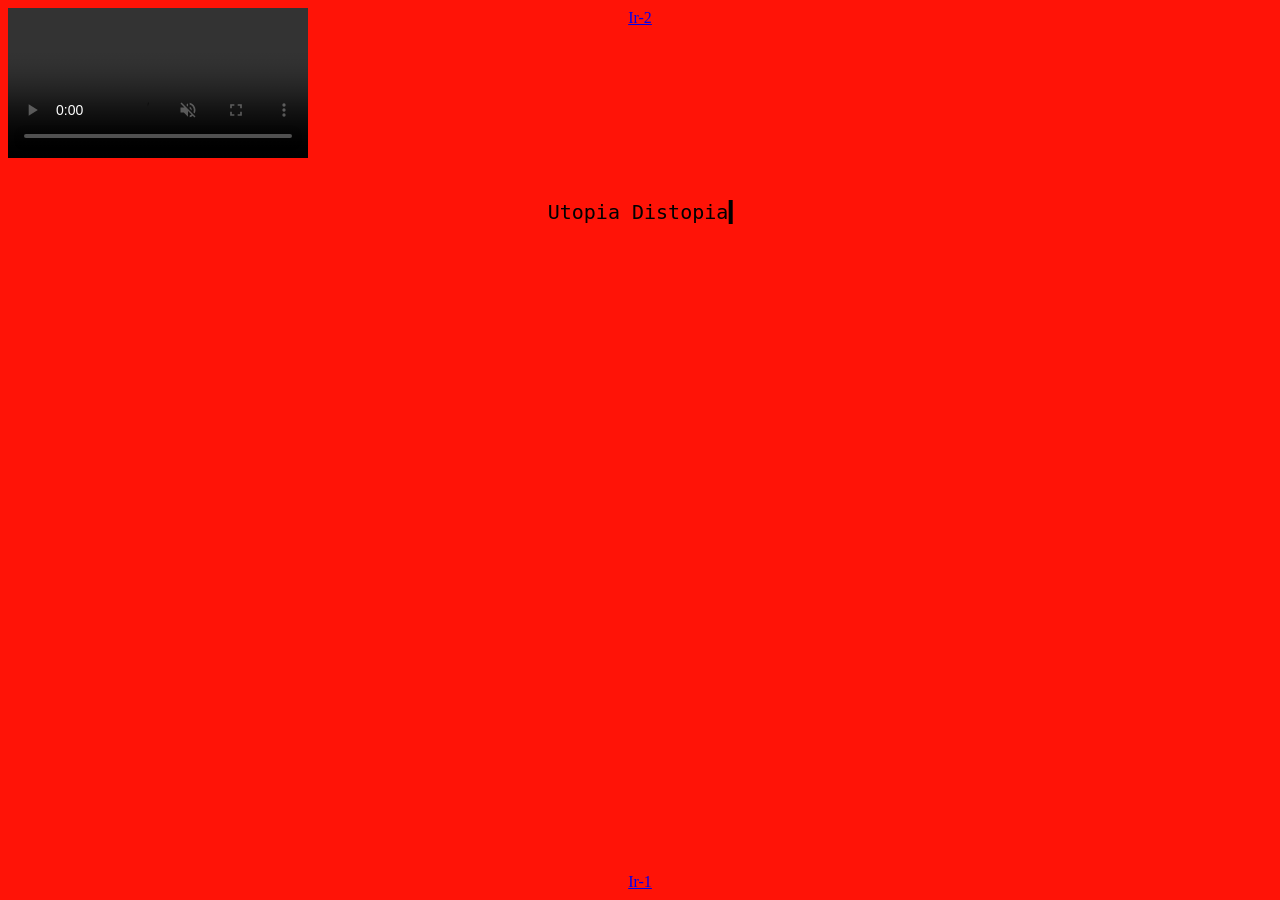
==== index.html @ d0300337 "Creacion espacios" ====
<!DOCTYPE html>
<html lang="en">
<head>
    <meta charset="UTF-8">
    <meta name="viewport" content="width=device-width, initial-scale=1.0">
    <title>Document</title>
    <link rel="stylesheet" href="estilo.css" />
</head>
<body>
    <a href="espacio1.html"class="posicion">Ir-1</a>
    <a href="espacio2.html"class="posicion1">Ir-2</a>

    <video class="video" autoplay muted loop controls>
    <source src="codigo.mp4" type="video/mp4">
</video>

<span>Utopia Distopia</span>


</body>
</html>
---- estilo.css ----
body {
   background-color: #ff1307;
}




   span {
   display: block;
   font-family: monospace;
   font-size: 20px;
   white-space: nowrap;
   border-right: 4px solid;
   width: 15ch; 
   position: absolute;
    top: 200px;
    left: 50%;
    transform: translateX(-50%);
   overflow: hidden; 
   animation: typing 2s steps(13), blink 4s infinite step-end alternate 
}



@keyframes typing {
   from {width: 0}

}

@keyframes blink {
   50%  {border-color: transparent }

}


.posicion {
   position: absolute;
   top: 98%;
   left: 50%;
   transform: translate(-50%, -50%);

}


.posicion1 {
   position: absolute;
   top: 2%;
   left: 50%;
   transform: translate(-50%, -50%);

}
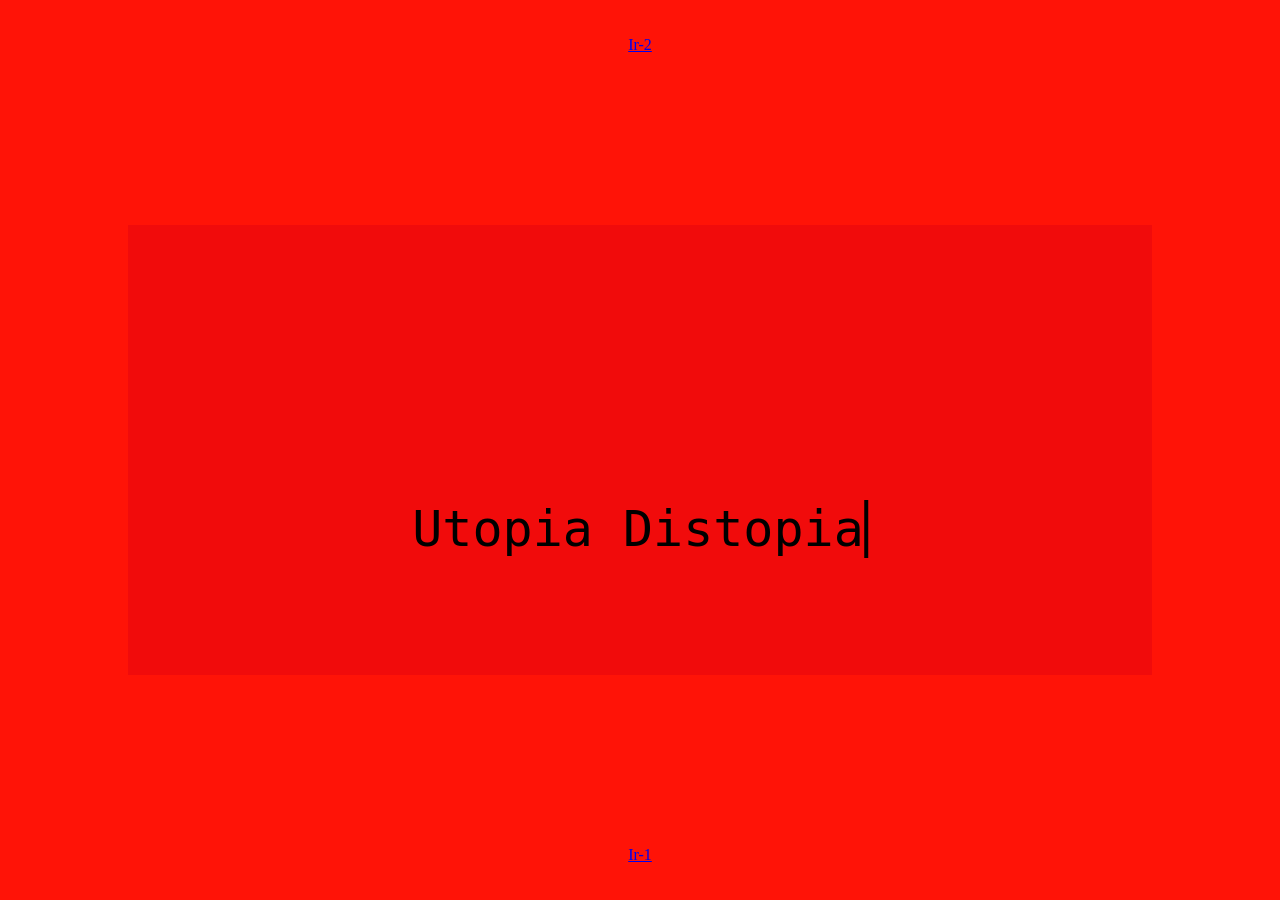
==== commit d24787c9: "Ajuste posicion" ====
--- a/index.html
+++ b/index.html
@@ -10,9 +10,13 @@
     <a href="espacio1.html"class="posicion">Ir-1</a>
     <a href="espacio2.html"class="posicion1">Ir-2</a>
 
-    <video class="video" autoplay muted loop controls>
+    <video class="video-fondo" autoplay muted loop playsinline>
     <source src="codigo.mp4" type="video/mp4">
 </video>
+
+<div class="cuadrado">
+    
+</div>
 
 <span>Utopia Distopia</span>
 
--- a/estilo.css
+++ b/estilo.css
@@ -9,12 +9,12 @@
    span {
    display: block;
    font-family: monospace;
-   font-size: 20px;
+   font-size: 50px;
    white-space: nowrap;
    border-right: 4px solid;
    width: 15ch; 
    position: absolute;
-    top: 200px;
+    top: 500px;
     left: 50%;
     transform: translateX(-50%);
    overflow: hidden; 
@@ -36,7 +36,7 @@
 
 .posicion {
    position: absolute;
-   top: 98%;
+   top: 95%;
    left: 50%;
    transform: translate(-50%, -50%);
 
@@ -45,9 +45,32 @@
 
 .posicion1 {
    position: absolute;
-   top: 2%;
+   top: 5%;
    left: 50%;
    transform: translate(-50%, -50%);
 
 }
 
+
+
+
+.video-fondo {
+    position: fixed;
+    top: 0;
+    left: 0;
+    width: 100%;
+    height: 100%;
+    object-fit: cover;
+    z-index: -1;
+}
+
+/* Cuadrado central */
+.cuadrado {
+    position: absolute;
+    width: 80vw;
+    height: 50vh;
+    top: 50%;
+    left: 50%;
+    transform: translate(-50%, -50%);
+    background-color: rgb(241, 11, 11);
+}
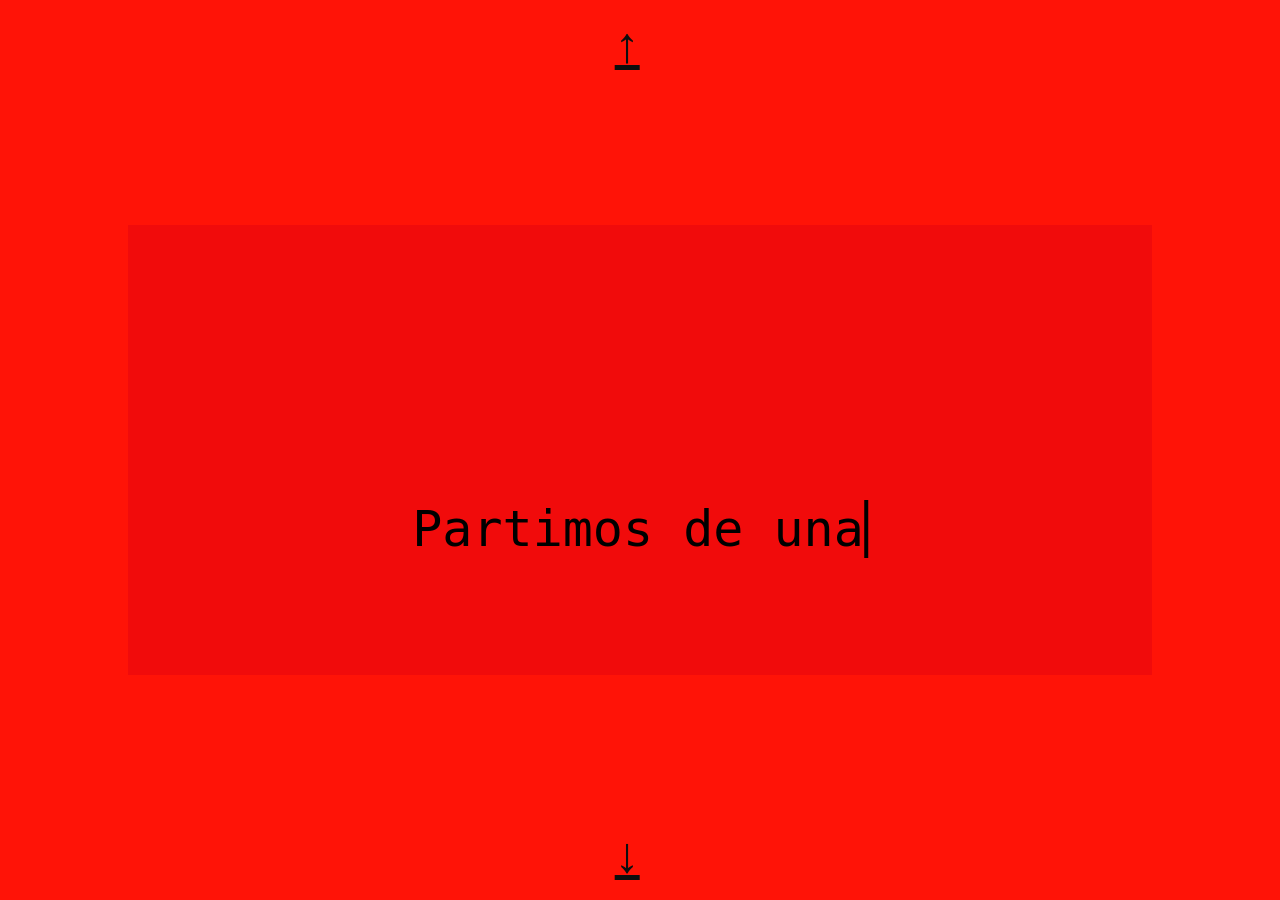
==== commit 3c06bbab: "Edicion fechas ubicacion" ====
--- a/index.html
+++ b/index.html
@@ -7,8 +7,8 @@
     <link rel="stylesheet" href="estilo.css" />
 </head>
 <body>
-    <a href="espacio1.html"class="posicion">Ir-1</a>
-    <a href="espacio2.html"class="posicion1">Ir-2</a>
+    <a href="espacio1.html"class="posicion">↓</a>
+    <a href="espacio2.html"class="posicion1">↑</a>
 
     <video class="video-fondo" autoplay muted loop playsinline>
     <source src="codigo.mp4" type="video/mp4">
@@ -18,8 +18,16 @@
     
 </div>
 
-<span>Utopia Distopia</span>
+ 
 
+
+    <span> 
+
+        Partimos de una distopía en la que planteamos el colapso del sistema económico. De acuerdo con nuestra propuesta, esto se daría como resultado del uso excesivo de las máquinas, lo cual provocaría que el sistema de producción se volviera completamente dependiente de los avances tecnológicos. 
+
+    </span> 
+
+</div> 
 
 </body>
 </html>
--- a/estilo.css
+++ b/estilo.css
@@ -5,6 +5,53 @@
 
 
 
+.posicion {
+   color: rgb(14, 14, 14);
+   position: absolute;
+   font-size: 50px;
+   top: 95%;
+   left: 49%;
+   transform: translate(-50%, -50%);
+   z-index: 0;
+
+}
+
+
+.posicion1 {
+   color: rgb(14, 14, 14);
+   position: absolute;
+   font-size: 50px;
+   top: 5%;
+   left: 49%;
+   transform: translate(-50%, -50%);
+   z-index: 0;
+}
+
+
+
+
+.video-fondo {
+    position: fixed;
+    top: 0;
+    left: 0;
+    width: 100%;
+    height: 100%;
+    object-fit: cover;
+    z-index: -1;
+}
+
+
+.cuadrado {
+    position: absolute;
+    width: 80vw;
+    height: 50vh;
+    top: 50%;
+    left: 50%;
+    transform: translate(-50%, -50%);
+    background-color: rgb(241, 11, 11);
+}
+
+ 
 
    span {
    display: block;
@@ -31,46 +78,4 @@
 @keyframes blink {
    50%  {border-color: transparent }
 
-}
-
-
-.posicion {
-   position: absolute;
-   top: 95%;
-   left: 50%;
-   transform: translate(-50%, -50%);
-
-}
-
-
-.posicion1 {
-   position: absolute;
-   top: 5%;
-   left: 50%;
-   transform: translate(-50%, -50%);
-
-}
-
-
-
-
-.video-fondo {
-    position: fixed;
-    top: 0;
-    left: 0;
-    width: 100%;
-    height: 100%;
-    object-fit: cover;
-    z-index: -1;
-}
-
-/* Cuadrado central */
-.cuadrado {
-    position: absolute;
-    width: 80vw;
-    height: 50vh;
-    top: 50%;
-    left: 50%;
-    transform: translate(-50%, -50%);
-    background-color: rgb(241, 11, 11);
 }
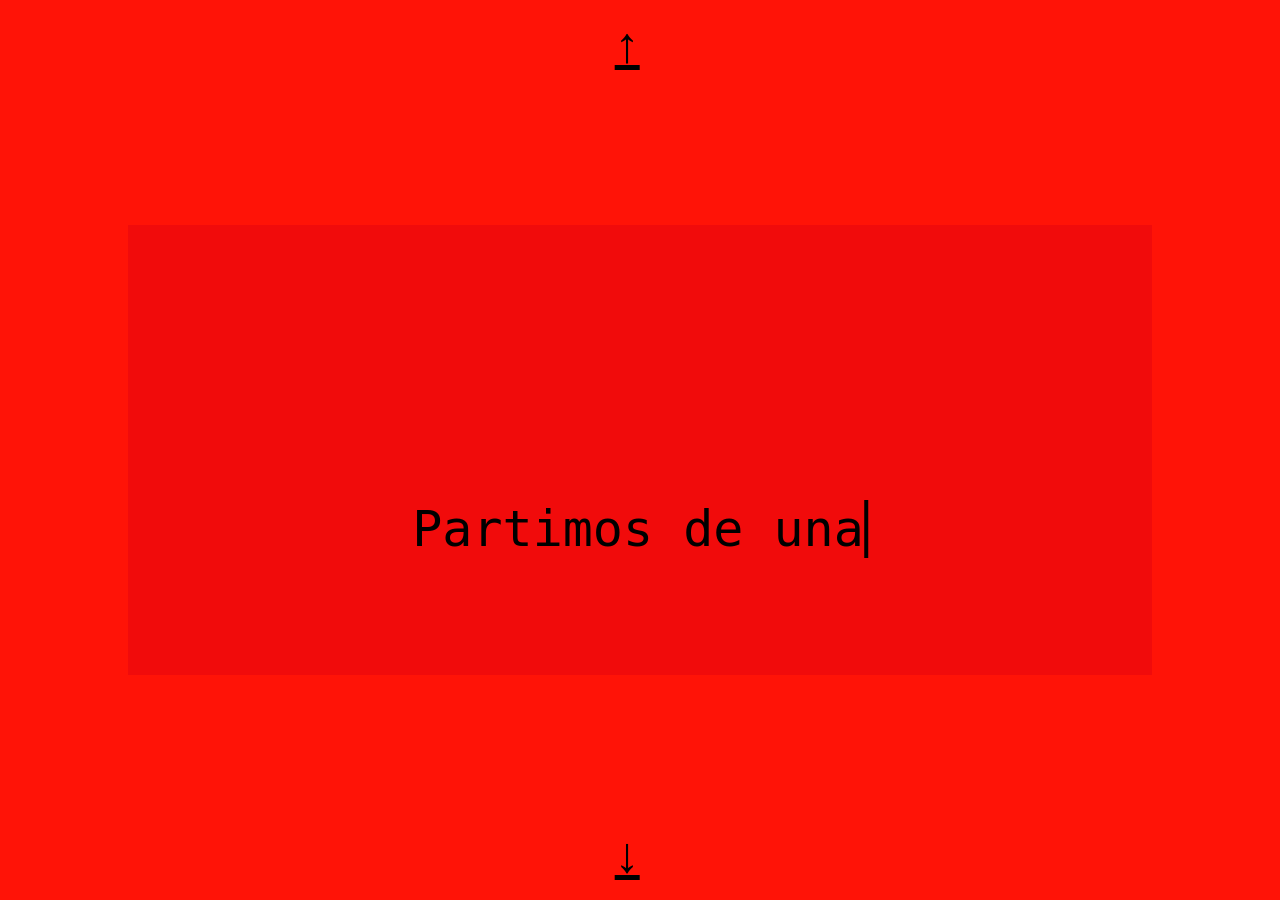
==== commit 3278eb1e: "animate flash añadido" ====
--- a/index.html
+++ b/index.html
@@ -4,7 +4,12 @@
     <meta charset="UTF-8">
     <meta name="viewport" content="width=device-width, initial-scale=1.0">
     <title>Document</title>
-    <link rel="stylesheet" href="estilo.css" />
+    <link 
+  rel="stylesheet" 
+  href="https://cdnjs.cloudflare.com/ajax/libs/animate.css/4.1.1/animate.min.css"
+/>
+<link rel="stylesheet" href="estilo.css">
+</head>
 </head>
 <body>
     <a href="espacio1.html"class="posicion">↓</a>
@@ -14,11 +19,10 @@
     <source src="codigo.mp4" type="video/mp4">
 </video>
 
-<div class="cuadrado">
+<div class="cuadrado animate__animated animate__flash">
+</div>
     
-</div>
 
- 
 
 
     <span> 
--- a/estilo.css
+++ b/estilo.css
@@ -6,7 +6,7 @@
 
 
 .posicion {
-   color: rgb(14, 14, 14);
+   color: rgb(0, 0, 0);
    position: absolute;
    font-size: 50px;
    top: 95%;
@@ -18,7 +18,7 @@
 
 
 .posicion1 {
-   color: rgb(14, 14, 14);
+   color: rgb(0, 0, 0);
    position: absolute;
    font-size: 50px;
    top: 5%;
@@ -49,7 +49,10 @@
     left: 50%;
     transform: translate(-50%, -50%);
     background-color: rgb(241, 11, 11);
+    animation-duration: 20s;
+    
 }
+
 
  
 
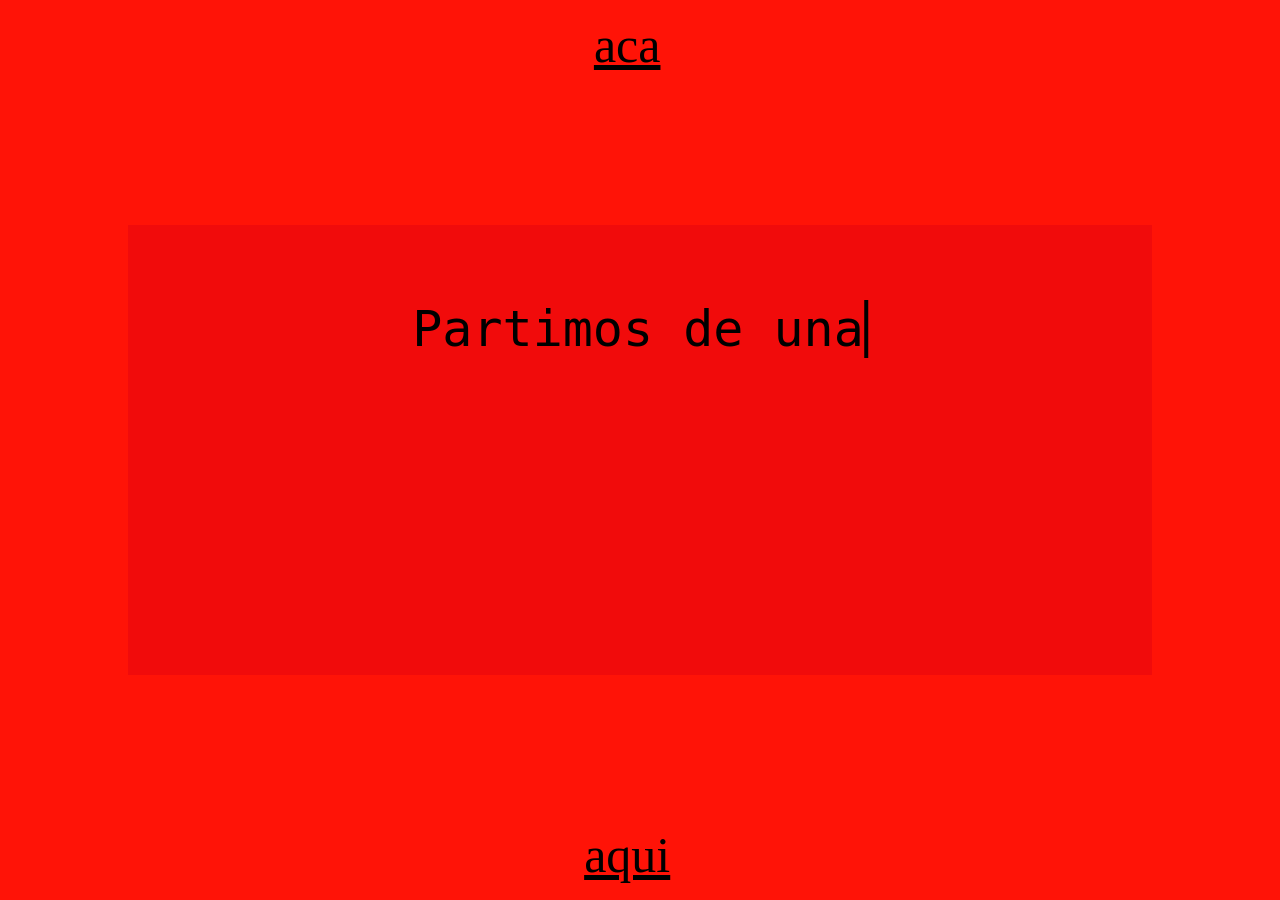
==== commit 9f52756a: "Gif de cartas con animación" ====
--- a/index.html
+++ b/index.html
@@ -12,8 +12,8 @@
 </head>
 </head>
 <body>
-    <a href="espacio1.html"class="posicion">↓</a>
-    <a href="espacio2.html"class="posicion1">↑</a>
+    <a href="espacio1.html"class="posicion">aqui</a>
+    <a href="espacio2.html"class="posicion1">aca</a>
 
     <video class="video-fondo" autoplay muted loop playsinline>
     <source src="codigo.mp4" type="video/mp4">
--- a/estilo.css
+++ b/estilo.css
@@ -1,6 +1,7 @@
 
    body {
    background-color: #ff1307;
+   
 }
 
 
@@ -49,7 +50,7 @@
     left: 50%;
     transform: translate(-50%, -50%);
     background-color: rgb(241, 11, 11);
-    animation-duration: 20s;
+    animation-duration: 4s;
     
 }
 
@@ -64,7 +65,7 @@
    border-right: 4px solid;
    width: 15ch; 
    position: absolute;
-    top: 500px;
+    top: 300px;
     left: 50%;
     transform: translateX(-50%);
    overflow: hidden; 
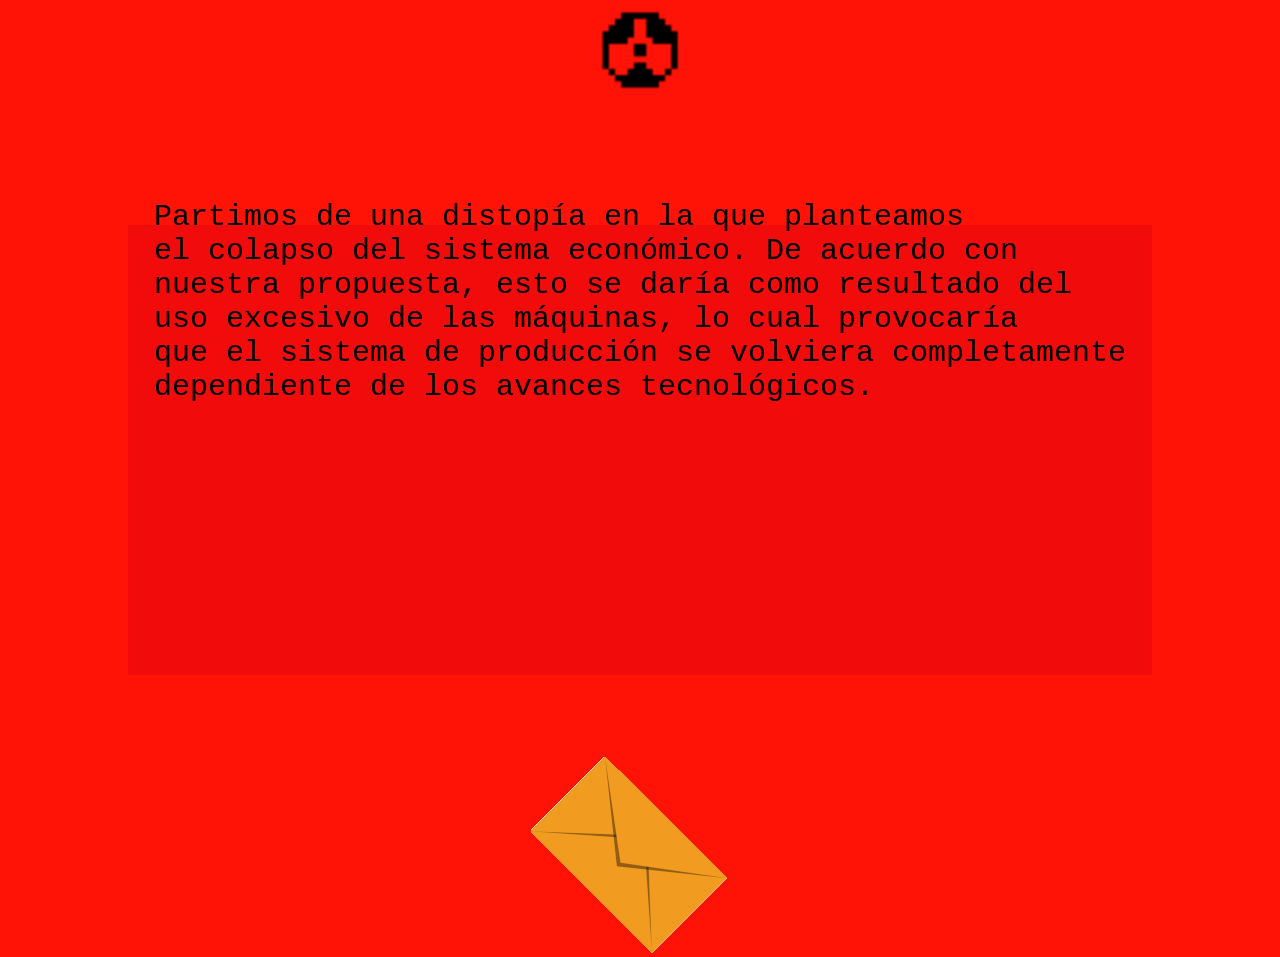
==== commit dd2caf62: "Ediciones primer index. GIF. SONIDO. TEXTO." ====
--- a/index.html
+++ b/index.html
@@ -12,26 +12,40 @@
 </head>
 </head>
 <body>
-    <a href="espacio1.html"class="posicion">aqui</a>
-    <a href="espacio2.html"class="posicion1">aca</a>
+   <a href="espacio1.html" class="posicion">
+    <img src="carta.gif" alt="Entrar">
+</a>
 
     <video class="video-fondo" autoplay muted loop playsinline>
     <source src="codigo.mp4" type="video/mp4">
 </video>
+<audio id="rayo" src="./sonidorayo.mp3" preload="auto"></audio>
 
-<div class="cuadrado animate__animated animate__flash">
+<div class="cuadrado animate__animated animate__flash animate__infinite"></div>
 </div>
     
+<div class="radioactivos">
+
+     <div class="radioactivo radioactivo-centro">
+        <img src="radioactivo.png" alt="Rayo">
+  
+    </div>
+
+</div>
+
+<audio src="sonidorayo.mp3" autoplay></audio>
 
 
+<div class="texto" id="primerTexto">
+    <span class="linea linea1">Partimos de una distopía en la que planteamos</span>
+    <span class="linea linea2">el colapso del sistema económico. De acuerdo con</span>
+    <span class="linea linea3">nuestra propuesta, esto se daría como resultado del</span>
+    <span class="linea linea4">uso excesivo de las máquinas, lo cual provocaría</span>
+    <span class="linea linea5">que el sistema de producción se volviera completamente</span>
+    <span class="linea linea6">dependiente de los avances tecnológicos.</span>
+</div>
 
-    <span> 
 
-        Partimos de una distopía en la que planteamos el colapso del sistema económico. De acuerdo con nuestra propuesta, esto se daría como resultado del uso excesivo de las máquinas, lo cual provocaría que el sistema de producción se volviera completamente dependiente de los avances tecnológicos. 
-
-    </span> 
-
-</div> 
 
 </body>
 </html>
--- a/estilo.css
+++ b/estilo.css
@@ -7,19 +7,16 @@
 
 
 .posicion {
-   color: rgb(0, 0, 0);
    position: absolute;
-   font-size: 50px;
    top: 95%;
    left: 49%;
    transform: translate(-50%, -50%);
    z-index: 0;
-
 }
 
 
+
 .posicion1 {
-   color: rgb(0, 0, 0);
    position: absolute;
    font-size: 50px;
    top: 5%;
@@ -55,31 +52,74 @@
 }
 
 
- 
-
-   span {
-   display: block;
-   font-family: monospace;
-   font-size: 50px;
-   white-space: nowrap;
-   border-right: 4px solid;
-   width: 15ch; 
-   position: absolute;
-    top: 300px;
+.texto {
+    position: absolute;
+    top: 200px;
     left: 50%;
     transform: translateX(-50%);
-   overflow: hidden; 
-   animation: typing 2s steps(13), blink 4s infinite step-end alternate 
+    font-family: monospace;
+    font-size: 30px;
 }
 
-
-
-@keyframes typing {
-   from {width: 0}
-
+.linea {
+    display: block;
+    width: 0;
+    white-space: nowrap;
+    overflow: hidden;
+    animation: escribir 3s steps(50) forwards;
 }
 
-@keyframes blink {
-   50%  {border-color: transparent }
+.linea1 { animation-delay: 0s; }
+.linea2 { animation-delay: 3s; }
+.linea3 { animation-delay: 6s; }
+.linea4 { animation-delay: 9s; }
+.linea5 { animation-delay: 12s; }
+.linea6 { animation-delay: 15s; }
 
-}+@keyframes escribir {
+    from { width: 0; }
+    to { width: 100%; }
+}
+
+.radioactivos {
+    position: fixed;
+    top: 0;
+    left: 0;
+    width: 100%;
+    height: 100vh;
+    z-index: 1;
+    pointer-events: none;
+}
+
+.radioactivo {
+    position: absolute;
+    top: 0;
+    width: 100px;
+    cursor: pointer;
+    pointer-events: auto;
+    transition: filter 0.3s ease;
+}
+
+.radioactivo img {
+    width: 100%;
+    height: auto;
+}
+
+.radioactivo-centro {
+    left: 50%;
+    transform: translateX(-50%);
+}
+
+.radioactivos {
+    animation: brillo 1.5s ease-in-out infinite alternate;
+}
+
+@keyframes brillo {
+    from {
+        filter: drop-shadow(0 0 5px yellow);
+    }
+    to {
+        filter: drop-shadow(0 0 1000px yellow);
+    }
+}
+
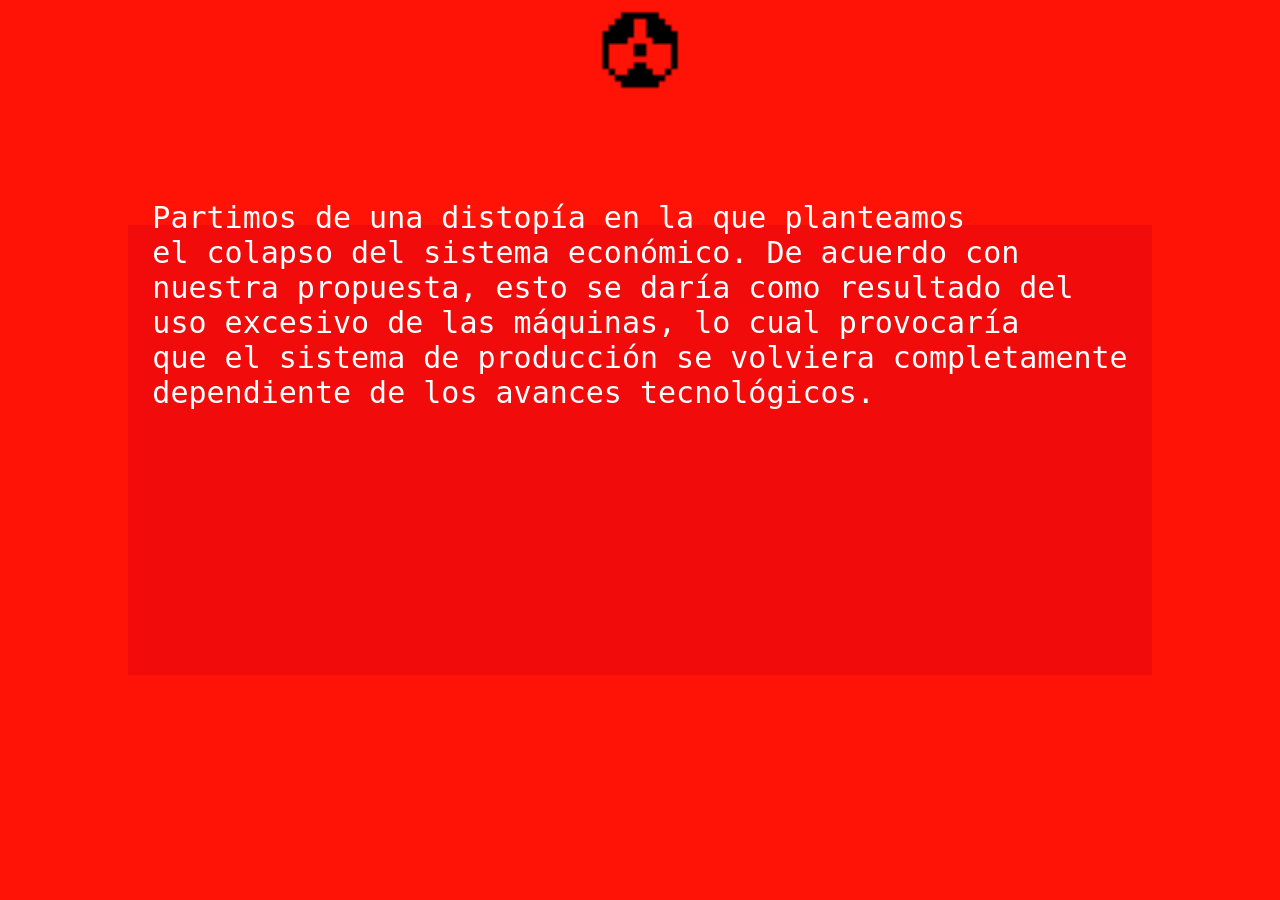
==== commit 830ffb1d: "Duplicacion estilo espacio1.html" ====
--- a/index.html
+++ b/index.html
@@ -13,15 +13,27 @@
 </head>
 <body>
    <a href="espacio1.html" class="posicion">
-    <img src="carta.gif" alt="Entrar">
+
+    
+<a href="espacio1.html">
+    <img src="carta.gif" class="carta carta1">
 </a>
+
+<a href="espacio1.html">
+    <img src="carta.gif" class="carta carta2">
+</a>
+
+<a href="espacio1.html">
+    <img src="carta.gif" class="carta carta3">
+</a>
+
 
     <video class="video-fondo" autoplay muted loop playsinline>
     <source src="codigo.mp4" type="video/mp4">
 </video>
 <audio id="rayo" src="./sonidorayo.mp3" preload="auto"></audio>
 
-<div class="cuadrado animate__animated animate__flash animate__infinite"></div>
+<div class="cuadrado"></div>
 </div>
     
 <div class="radioactivos">
@@ -36,7 +48,7 @@
 <audio src="sonidorayo.mp3" autoplay></audio>
 
 
-<div class="texto" id="primerTexto">
+<div class="texto  animate__animated animate__flash animate__infinite" id="primerTexto">
     <span class="linea linea1">Partimos de una distopía en la que planteamos</span>
     <span class="linea linea2">el colapso del sistema económico. De acuerdo con</span>
     <span class="linea linea3">nuestra propuesta, esto se daría como resultado del</span>
--- a/estilo.css
+++ b/estilo.css
@@ -14,7 +14,10 @@
    z-index: 0;
 }
 
-
+img {
+    width: 100px;
+    height: auto;
+}
 
 .posicion1 {
    position: absolute;
@@ -53,6 +56,8 @@
 
 
 .texto {
+   --animate-duration: 5s;
+    color: white;
     position: absolute;
     top: 200px;
     left: 50%;
@@ -123,3 +128,45 @@
     }
 }
 
+
+.carta {
+    width: 60px;
+    height: auto;
+    position: fixed;
+    top: -100px;
+    z-index: 9999;
+    cursor: pointer;
+    animation: caida linear infinite;
+}
+
+.carta1 {
+    left: 15%;
+    animation-duration: 4s;
+}
+
+.carta2 {
+    left: 35%;
+    animation-duration: 6s;
+    animation-delay: -2s;
+}
+
+.carta3 {
+    left: 60%;
+    animation-duration: 5s;
+    animation-delay: -3s;
+}
+
+.carta4 {
+    left: 85%;
+    animation-duration: 7s;
+    animation-delay: -1s;
+}
+
+@keyframes caida {
+    from {
+        transform: translateY(0);
+    }
+    to {
+        transform: translateY(110vh);
+    }
+}
